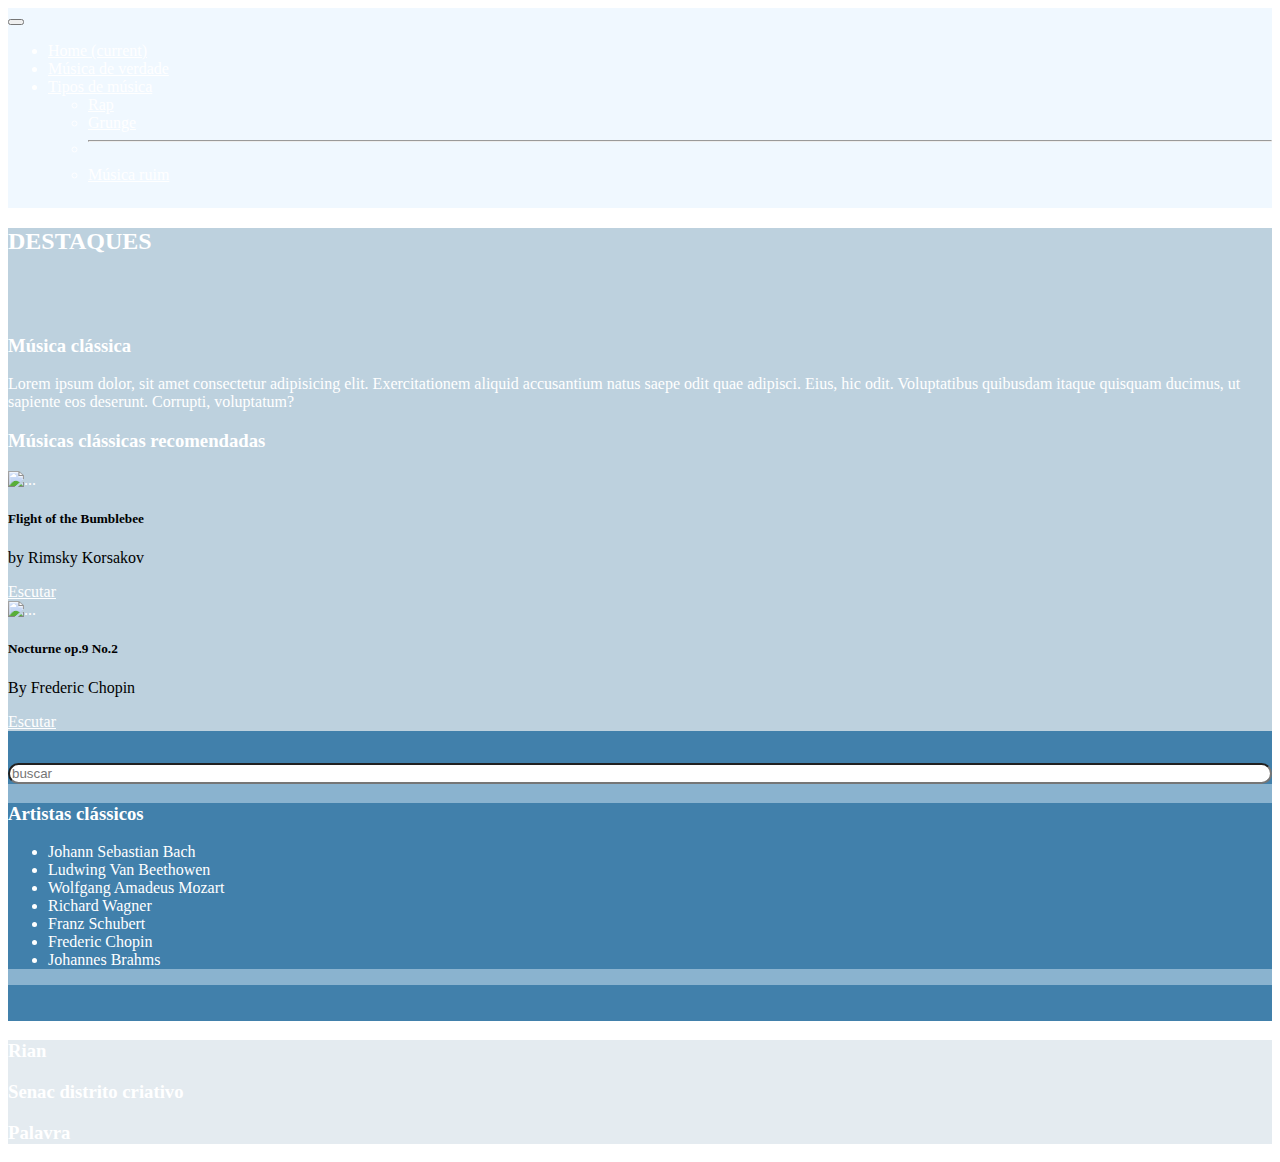
==== classica.html @ de1b16ed "site de música clásica" ====
<!doctype html>
<html lang="en">
  <head>

    <meta charset="utf-8">
    <meta name="viewport" content="width=device-width, initial-scale=1, shrink-to-fit=no">

    <link rel="stylesheet" href="https://cdn.jsdelivr.net/npm/bootstrap@4.6.2/dist/css/bootstrap.min.css" integrity="sha384-xOolHFLEh07PJGoPkLv1IbcEPTNtaed2xpHsD9ESMhqIYd0nLMwNLD69Npy4HI+N" crossorigin="anonymous">

    <link rel="stylesheet" href="style.css">

    <title>Música clássica</title>
  </head>
  <body class="container fluid">
    
    <header class="row">
        <nav class="navbar navbar-expand-lg navbar-light bg-light col-12">
            <button class="navbar-toggler" type="button" data-toggle="collapse" data-target="#navbarScroll" aria-controls="navbarScroll" aria-expanded="false" aria-label="Toggle navigation">
              <span class="navbar-toggler-icon"></span>
            </button>
            <div class="collapse navbar-collapse" id="navbarScroll">
              <ul class="navbar-nav mr-auto my-2 my-lg-0 navbar-nav-scroll" style="max-height: 100px;">
                <li class="nav-item active">
                  <a class="nav-link" href="#">Home <span class="sr-only">(current)</span></a>
                </li>
                <li class="nav-item">
                  <a class="nav-link" target="_blank" href="https://www.youtube.com/watch?v=-IVotgETjhY">Música de verdade</a>
                </li>
                <li class="nav-item dropdown">
                  <a class="nav-link dropdown-toggle" href="#" role="button" data-toggle="dropdown" aria-expanded="false">
                    Tipos de música
                  </a>
                  <ul class="dropdown-menu">
                    <li><a class="dropdown-item" href="./rap.html">Rap</a></li>
                    <li><a class="dropdown-item" href="./index.html">Grunge</a></li>
                    <li><hr class="dropdown-divider"></li>
                    <li><a class="dropdown-item" href="https://www.youtube.com/watch?v=12-3ZAsO_xA&list=PLuzfssTcoTYtG46kPIAIhZUlheM25V5TG">Música ruim</a></li>
                  </ul>
                </li>
              </ul>
            </div>
          </nav>
    </header>

<div class=" row" >
    <main id="mainclassic" class=" col-12 col-lg-8">
        <div class="row">
            <h2 class="bg-dark destaques col-12">DESTAQUES</h2>
            <div class="row">
                <img class="col-4 ml-" src="https://o.remove.bg/downloads/2024f9a4-f40f-47af-8d4c-af32c7730fa2/beethoven-removebg-preview.png" alt="">
                <div class="col-8">
                    <h3 class="">Música clássica</h3> 
                    <p class="">Lorem ipsum dolor, sit amet consectetur adipisicing elit. Exercitationem aliquid accusantium natus saepe odit quae adipisci. Eius, hic odit. Voluptatibus quibusdam itaque quisquam ducimus, ut sapiente eos deserunt. Corrupti, voluptatum?</p>
                </div>
            </div>
        </div>

<div class="row">
  <h3 class="ml-5">Músicas clássicas recomendadas</h3>
  <div class="card mb-2 ml-5 mr-5" style="width: 18rem;">
    <img src="https://upload.wikimedia.org/wikipedia/commons/thumb/8/8b/Walentin_Alexandrowitsch_Serow_004.jpg/640px-Walentin_Alexandrowitsch_Serow_004.jpg" class="card-img-top" alt="..."> 
    <div class="card-body">
      <h5 class="card-title1">Flight of the Bumblebee</h5>
      <p class="card-text1">by Rimsky Korsakov</p>
      <a href="https://www.youtube.com/watch?v=aYAJopwEYv8" class="btn alert alert-warning" target="_blank">Escutar</a>
    </div>
  </div>

  <div class="card mb-2 ml-5 bg-light" style="width: 18rem;">
    <img src="http://4.bp.blogspot.com/-fPgfphMQ4g8/VOUpTdgcSZI/AAAAAAAAEYo/sn-ggE_tcbk/s1600/Chopin_02.jpg" class="card-img-top" alt="...">
    <div class="card-body">
      <h5 class="card-title1">Nocturne op.9 No.2</h5>
      <p class="card-text1">By Frederic Chopin</p>
      <a href="https://www.youtube.com/watch?v=9E6b3swbnWg" class="btn alert alert-warning" target="_blank">Escutar</a>
    </div>
  </div>
</div>

    </main>


    <aside id="asideclassic" class="col-12 col-lg-4">
        <div class="row">
            <section class="asidesectionclassic col-12 mt-2 mb-2"> <input type="search" placeholder="buscar" class="searchbar mb-2 mt-2"></section>
            <section class="asidesectionclassic col-12 mt-2 mb-2"> 
                <h3>Artistas clássicos</h3>
                <ul>
                    <li>Johann Sebastian Bach </li>
                    <li>Ludwing Van Beethowen</li>
                    <li>Wolfgang Amadeus Mozart </li>
                    <li>Richard Wagner</li>
                    <li>Franz Schubert</li>
                    <li>Frederic Chopin</li>
                    <li>Johannes Brahms</li>
                </ul>
            </section>

            <Section class="asidesectionclassic">
            <div class="row">
                 <img class="img-aside col-5 ml-4 mr-1 mb-2 mt-3" src="https://o.remove.bg/downloads/f90fcb4a-6ffc-4fde-bec4-fb001fe4f12c/download-removebg-preview.png" alt="">
                <img class="img-aside col-5 ml-3 mr-1 mb-2 mt-3" src="https://o.remove.bg/downloads/a64c7a67-ce8a-4dfe-bb3e-d6e915a97427/frederic-chopin-removebg-preview.png" alt="">
            </div>
               
               <div class="row">
                <img class="img-aside col-5 ml-4 mr-1 mb-3" src="https://o.remove.bg/downloads/d29bddc9-32ac-4d10-8f0e-b6ad6bb8ec66/Richard-Wagner_239402386-removebg-preview.png" alt="">
                <img class="img-aside col-5 ml-3 mr-1 mb-3" src="https://o.remove.bg/downloads/c49e743c-24bf-4fc0-a0e8-7e5a80130cbe/599px-Wolfgang-amadeus-mozart_1-removebg-preview.png" alt="">
               </div>
            </Section>


            
        </div>
    </aside>
</div>



    <footer id="footerclassic" class="row">
        <section class="col-10 col-lg-4">
            <h3>Rian</h3>
        </section>
        <section class="col-12 col-lg-4">
            <h3>Senac distrito criativo</h3>
        </section>
        <section class="col-12 col-lg-4">
            <h3>Palavra</h3>
        </section>
    </footer>


    <script src="script.js"></script>

    <script src="https://cdn.jsdelivr.net/npm/jquery@3.5.1/dist/jquery.slim.min.js" integrity="sha384-DfXdz2htPH0lsSSs5nCTpuj/zy4C+OGpamoFVy38MVBnE+IbbVYUew+OrCXaRkfj" crossorigin="anonymous"></script>
    <script src="https://cdn.jsdelivr.net/npm/bootstrap@4.6.2/dist/js/bootstrap.bundle.min.js" integrity="sha384-Fy6S3B9q64WdZWQUiU+q4/2Lc9npb8tCaSX9FK7E8HnRr0Jz8D6OP9dO5Vg3Q9ct" crossorigin="anonymous"></script>


  </body>
</html>
---- style.css ----
* {color: white;}

header {
    height: 200px;
    background-color: aliceblue;
}

main {
    height: auto;
    background-color:grey;
}

aside { 
    height: auto;
    background-color: #848478;
}

aside section {
    background-color:#5e5e5e;
    height: auto;
}

footer {
    height: auto;
    background-color: #383845;

}

.destaques {
    color: white;
    height: 50px;
}

.searchbar {
    width: 100%;
    margin-top: 2.5%;
    border-radius: 25px;
}

.img-aside {
    border-radius: 25px;
}

.card-text1 {
    color: black;
}

.card-title1 {
    color: black;
}

#mainrap {
    background-color: #ff9934;
}

#asiderap {
    background-color: #cde54e;
}

.asidesectionrap {
    background-color: #b3c631;
    height: auto;
}

#footerrap {
    background-color: #ffc018;
}

#mainclassic {
    background-color: #bdd1de;
}

#asideclassic {
    background-color: #8ab3cf;
}
.asidesectionclassic {
    background-color: #4180ab;
}

#footerclassic {
    background-color: #e4ebf0;
}
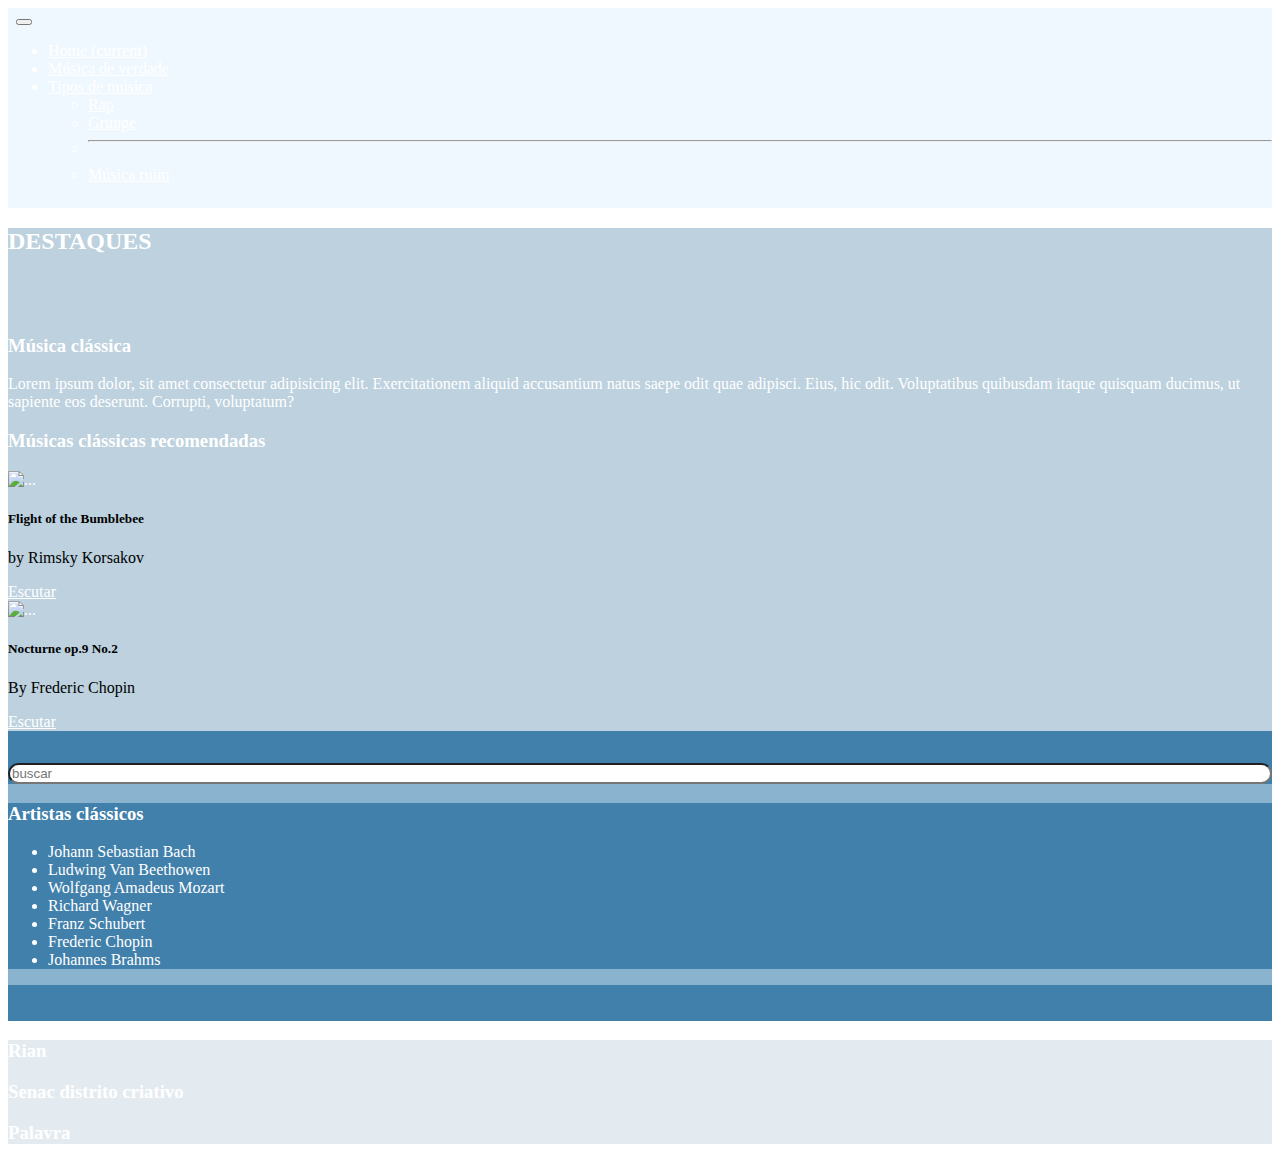
==== commit ba3bb636: "adicionado icons" ====
--- a/classica.html
+++ b/classica.html
@@ -15,7 +15,9 @@
     
     <header class="row">
         <nav class="navbar navbar-expand-lg navbar-light bg-light col-12">
-            <button class="navbar-toggler" type="button" data-toggle="collapse" data-target="#navbarScroll" aria-controls="navbarScroll" aria-expanded="false" aria-label="Toggle navigation">
+          <img class="imgnavbar" src="https://cdn-icons-png.flaticon.com/512/282/282151.png" alt="">
+          <img class="imgnavbar" src="https://o.remove.bg/downloads/3e6927e1-a1af-43cf-8912-bfa711746501/png-transparent-computer-icons-album-music-music-box-classic-album-photography-logo-removebg-preview.png" alt="">   
+          <button class="navbar-toggler" type="button" data-toggle="collapse" data-target="#navbarScroll" aria-controls="navbarScroll" aria-expanded="false" aria-label="Toggle navigation">
               <span class="navbar-toggler-icon"></span>
             </button>
             <div class="collapse navbar-collapse" id="navbarScroll">
--- a/style.css
+++ b/style.css
@@ -80,3 +80,8 @@
 #footerclassic {
     background-color: #e4ebf0;
 }
+
+.imgnavbar {
+    width: 10%;
+}
+
